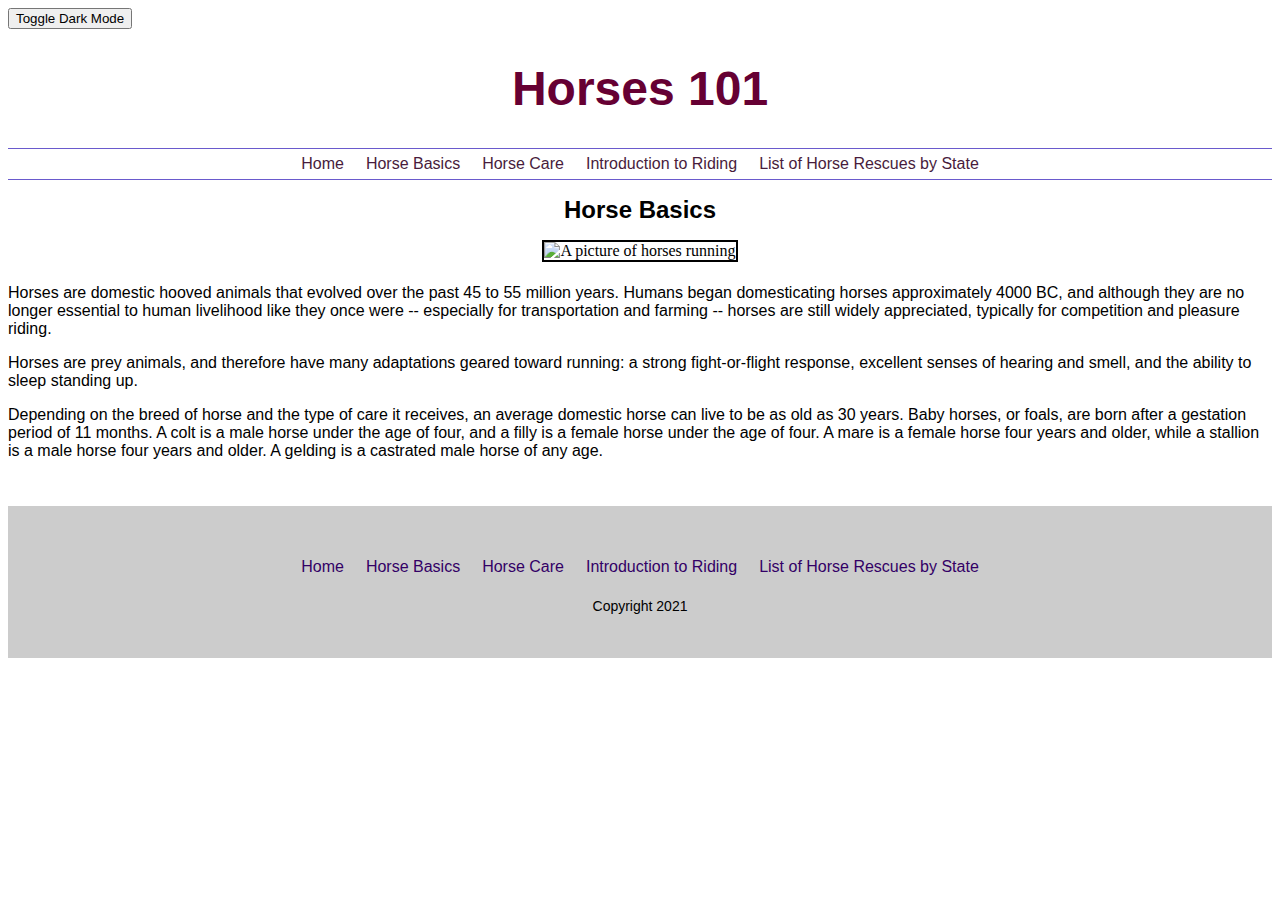
==== basics.html @ cf2fa423 "final" ====
<!DOCTYPE html>
<html lang="en">
  <head>
    <title>Horses 101</title>
    <link rel="stylesheet" href="finalstyles.css">
    <meta name="viewport" content="width=device-width, initial-scale=1">
    <script>
    function darkMode() {
      document.body.classList.toggle('dark-mode');
    }
  </script>
  </head>
  <body>
    <header>
       <button onclick="document.body.classList.toggle('dark-mode');">Toggle Dark Mode</button>
      <h1 id="site-title">Horses 101</h1>
      <nav>
        <ul>
          <li><a href="final.html">Home</a></li>
          <li><a href="basics.html">Horse Basics</a></li>
          <li><a href="care.html">Horse Care</a></li>
          <li><a href="riding.html">Introduction to Riding</a></li>
          <li><a target="blank" href="https://ahomeforeveryhorse.com/page/horse-rescue-by-state">List of Horse Rescues by State</a></li>
        </ul>
      </nav>
    </header>
  <main>
    <article>
      <h1 id="article-title">Horse Basics</h1>
      <figure class="basics-image">
        <center>
          <img alt="A picture of horses running" src="https://th.bing.com/th/id/OIP.vZUJuD8iUdxoXg5qlxHABQHaEo?w=267&h=180&c=7&r=0&o=5&dpr=1.38&pid=1.7" height="300" width="500" />
        </center>
      </figure>
      <p>
        Horses are domestic hooved animals that evolved over the past 45 to 55 million years. Humans began domesticating horses approximately 4000 BC, and although they are no longer essential to human livelihood like they once were -- especially for transportation and farming -- horses are still widely appreciated, typically for competition and pleasure riding.
      </p>
      <p>
        Horses are prey animals, and therefore have many adaptations geared toward running: a strong fight-or-flight response, excellent senses of hearing and smell, and the ability to sleep standing up.
      <p>
        Depending on the breed of horse and the type of care it receives, an average domestic horse can live to be as old as 30 years. Baby horses, or foals, are born after a gestation period of 11 months. A colt is a male horse under the age of four, and a filly is a female horse under the age of four. A mare is a female horse four years and older, while a stallion is a male horse four years and older. A gelding is a castrated male horse of any age.
      </p>
      </article>
  </main>
  <footer id="page-footer">
    <nav>
      <ul>
        <li><a href="final.html">Home</a></li>
        <li><a href="basics.html">Horse Basics</a></li>
        <li><a href="care.html">Horse Care</a></li>
        <li><a href="riding.html">Introduction to Riding</a></li>
        <li><a target="blank" href="https://ahomeforeveryhorse.com/page/horse-rescue-by-state">List of Horse Rescues by State</a></li>
      </ul>
    </nav>
    <p id="copyright">Copyright 2021</p>
  </footer>
  </body>
</html>
---- finalstyles.css ----
body.dark-mode {
  background: #000000;
  color: #ffffff;
}

h1#site-title {
  color: #660033;
  font-size: 48px;
  font-family: Trebuchet MS, sans-serif;
  text-align: center;
}

h1#article-title {
  color: #000000;
  font-size: 24px;
  font-family: Trebuchet MS, sans-serif;
  text-align: center;
}

h2 {
  color: #008080;
  font-size: 24px;
  font-family: Trebuchet MS, sans-serif;
  text-align: left;
}

h3 {
  color: #008080;
  font-size: 24px;
  font-family: Trebuchet MS, sans-serif;
  text-align: left;
}

p {
  font-size: 16px;
  font-family: Trebuchet MS, sans-serif;
  color: black;
  text-align: left;
}

p#copyright {
  font-size: 14px;
  font-family: Trebuchet MS, sans-serif;
  color: black;
  text-align: center;
}

img {
  max-width: 100%;
  height: auto;
}

figure img {
  border: 2px solid black;
  margin-bottom: 6px;
  }

  figure.main-image {
    border-width: 2px;
    border-color: #4B0082;

  }

  @media all and (min-width: 768px) {
    figure.section-image {
      border-width: 2px;
      max-width: 300px;
      margin-bottom: 8px;
    }

  }

figcaption {
  font-size: 12px;
  font-family: Trebuchet MS, sans-serif;
  color: #800080;
  font-weight: bold;
  }

p img {
  width: 50;
  height: auto;
  margin-left: 20px;
  margin-bottom: 32px;
  border: 2px solid black;
  padding: 15px;
}

ul li {
  font-family: Trebuchet MS, sans-serif;
  font-color: black;
  font-size: 16px;
}

nav ul {
  list-style: none;
  padding-left: 0;
}

@media all and (min-width: 376px) {
  nav ul {
  display: flex;
  gap: 10px;
  justify-content: center;
  }
}

nav ul li {

}

nav ul li a {
  color: #481c3c;
  text-decoration: none;
  padding: 6px;
  font-size: 16px;
  font-family: Trebuchet MS, sans-serif;
  display: block;
  }

header nav ul li a:hover {
  background-color: #cccccc;
  text-transform: inherit;
  font-weight: bold;
}

header nav ul {
  border-top: 1px solid #6a5acd;
  border-bottom: 1px solid #6a5acd;
}

footer nav {
}

footer nav ul li a {
  color: #330066;
}

footer nav ul li a:hover {
  text-transform: inherit;
  font-weight: bold;
}

footer#page-footer {
  text-align: center;
  padding: 30px 0;
  margin-top: 46px;
  background-color: #cccccc;
  color: #000000;
}

nav ul li:last-child a {
  border-bottom: none;
}
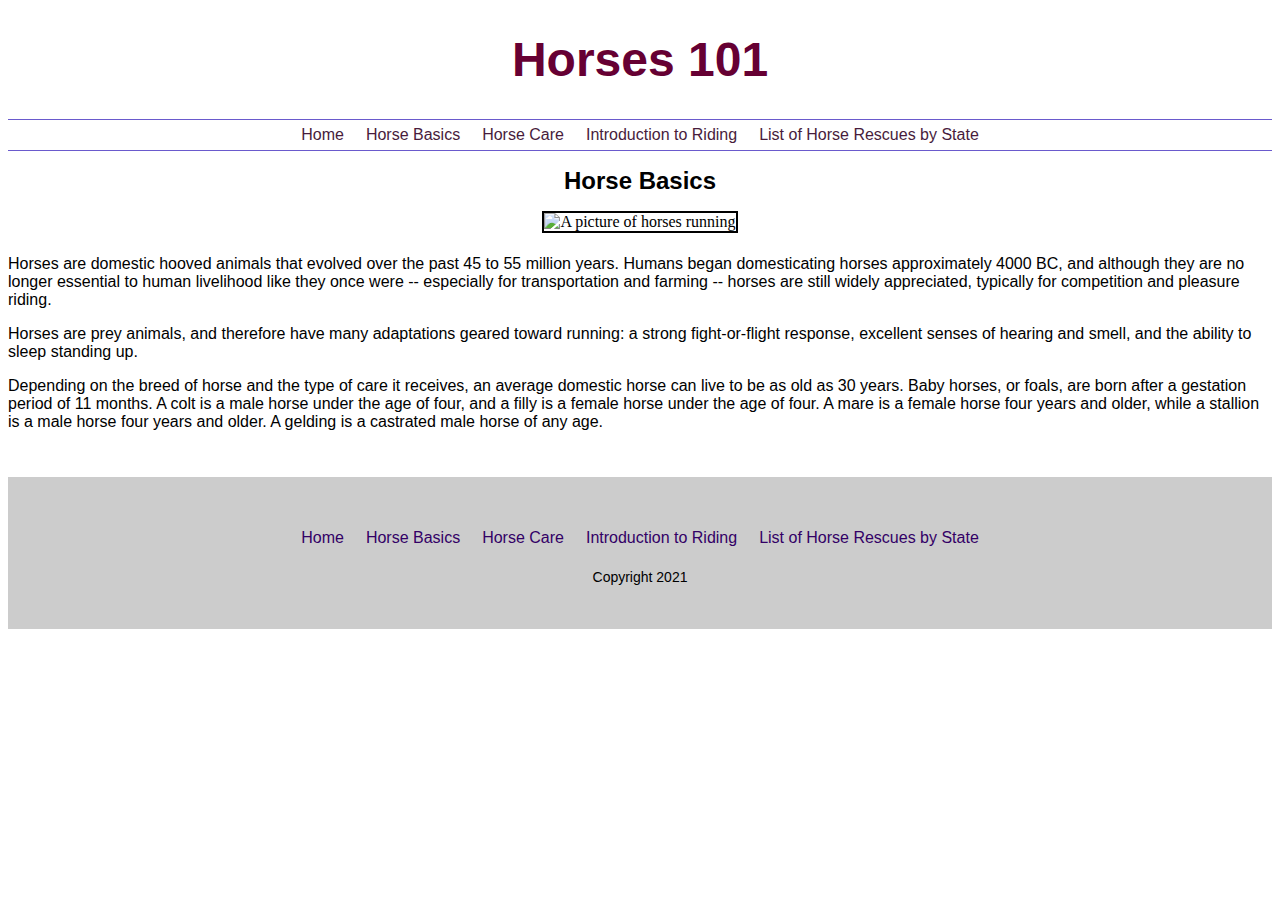
==== commit d34e605a: "final changes" ====
--- a/basics.html
+++ b/basics.html
@@ -12,7 +12,6 @@
   </head>
   <body>
     <header>
-       <button onclick="document.body.classList.toggle('dark-mode');">Toggle Dark Mode</button>
       <h1 id="site-title">Horses 101</h1>
       <nav>
         <ul>
--- a/finalstyles.css
+++ b/finalstyles.css
@@ -1,8 +1,3 @@
-body.dark-mode {
-  background: #000000;
-  color: #ffffff;
-}
-
 h1#site-title {
   color: #660033;
   font-size: 48px;
